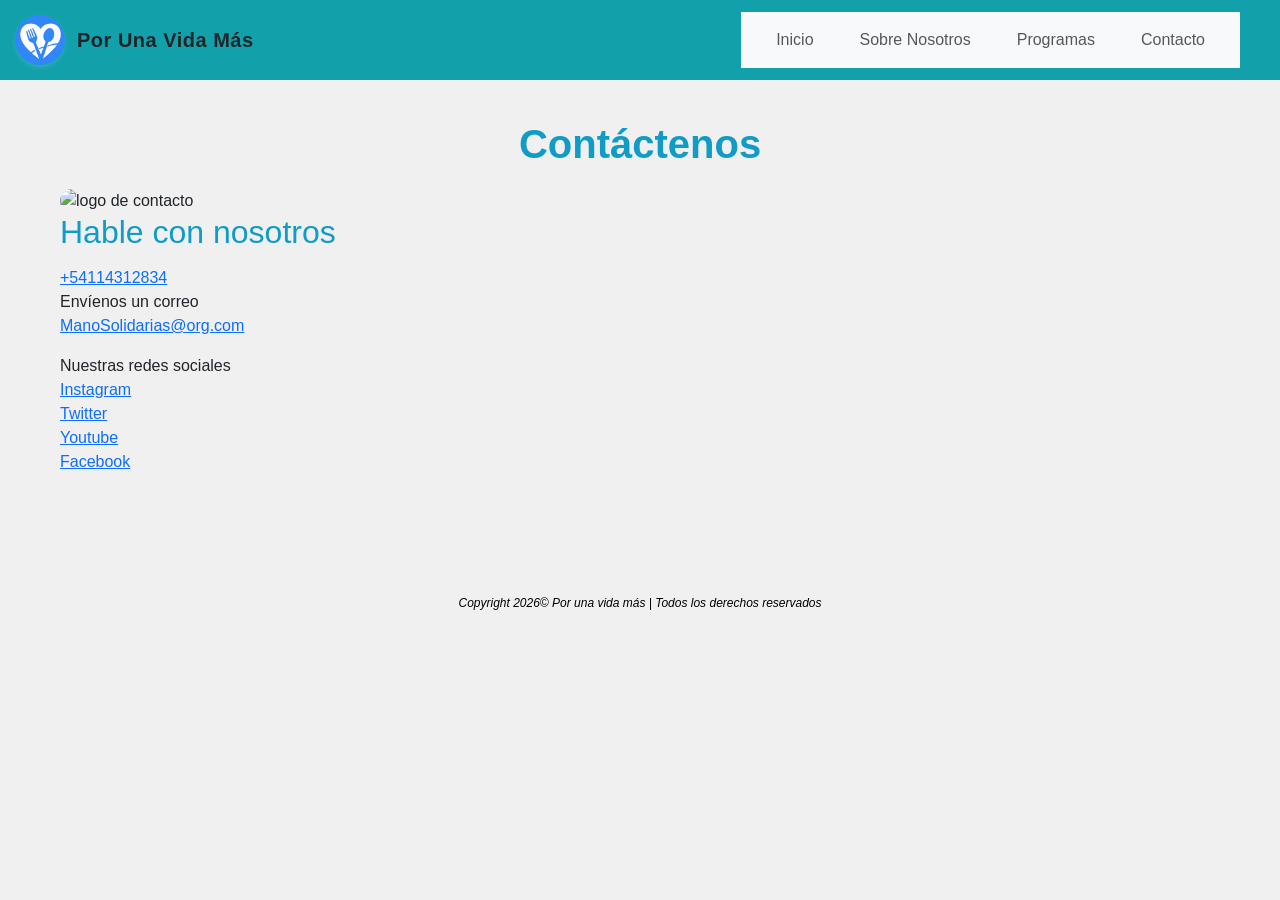
==== Contacto.html @ e62c8108 "mejora de nav y arreglo de boostrap" ====
<!DOCTYPE html>
<html lang="es">
<head>
  <title>Contáctanos</title>
  <meta charset="UTF-8">
  <meta name="viewport" content="width=device-width, initial-scale=1.0">
  <link href="https://cdn.jsdelivr.net/npm/bootstrap@5.3.8/dist/css/bootstrap.min.css" rel="stylesheet" integrity="sha384-sRIl4kxILFvY47J16cr9ZwB07vP4J8+LH7qKQnuqkuIAvNWLzeN8tE5YBujZqJLB" crossorigin="anonymous">
  <link rel="preconnect" href="https://fonts.googleapis.com">
  <link rel="preconnect" href="https://fonts.gstatic.com" crossorigin>
  <link href="https://fonts.googleapis.com/css2?family=Akt:wght@100..900&family=Archivo:ital,wght@0,100..900;1,100..900&display=swap" rel="stylesheet"> 
  <link rel="stylesheet" href="estilos/estilos.css">
</head>
<body>
  <header>
        <section class="Logo">
         <img src="img/LogoMS.jpeg" alt="Mano Solidarias Logo" style="width: 50px; height: 50px;">
           <a href="index.html">Por Una Vida Más</a> 
        </section>
    <nav class="navbar navbar-expand-lg bg-body-tertiary">
      <div class="container-fluid">
        <ul class="navbar-nav">
            <li class="nav-item">
                    <a class="nav-link" href="index.html">Inicio</a>
                </li>
                <li class="nav-item">
                    <a class="nav-link" href="Nosotros.html">Sobre Nosotros</a>
                </li>
                <li class="nav-item">
                    <a class="nav-link" href="Programas.html">Programas</a>
                </li>
                <li class="nav-item">
                    <a class="nav-link" href="Contacto.html">Contacto</a>
                </li>
            </ul>
          </div> 
        </nav>
    </header>
  <main>
    <h1><strong>Contáctenos</strong></h1>
    <section id="contacto">
      <img src="https://cdn-icons-png.flaticon.com/512/4833/4833912.png" alt="logo de contacto" height="20" width="20">
      <h2>Hable con nosotros</h2>
      <a href="tel:54114312834">+54114312834</a>
      <p> 
        Envíenos un correo <br>
        <a href="mailto:ManoSolidarias@org.com">ManoSolidarias@org.com</a>
      </p>
      <p> 
        Nuestras redes sociales <br> 
        <a href="https://www.instagram.com/instagram/" target="_blank">Instagram</a> <br> 
        <a href="https://x.com/" target="_blank">Twitter</a> <br>
        <a href="https://www.youtube.com/@YouTube" target="_blank">Youtube</a> <br>
        <a href="https://www.facebook.com/" target="_blank">Facebook</a> <br>
      </p>
    </section>
  </main>
  <footer>
    <small>Copyright 2026© Por una vida más | Todos los derechos reservados</small>
  </footer>
 <script src="https://cdn.jsdelivr.net/npm/bootstrap@5.3.8/dist/js/bootstrap.bundle.min.js" integrity="sha384-FKyoEForCGlyvwx9Hj09JcYn3nv7wiPVlz7YYwJrWVcXK/BmnVDxM+D2scQbITxI" crossorigin="anonymous"></script> 
</body>
</html>
---- estilos/estilos.css ----
:root {
    --color-primario: #109cc7;
    --color-secundario: #11afdf;
    --color-terciario: #12a0aa;
    --fondo: #f0f0f0;
    --fuente: "Akt", sans-serif;
}

* {
    box-sizing:border-box;
    margin:0;
    padding:0;
    
}

header {
    position:sticky;
    top:0;
    left:0;
    background-color:var(--color-terciario);
    display:flex;
    justify-content:space-between;
    padding:12px 40px 12px 15px;
}
.Logo {
    display: flex;
    align-items: center;
    gap: 12px;
}

.Logo img {
    border-radius: 50%;
    border: 2px solid var(--blanco);
    object-fit: cover;
    box-shadow: 0 2px 5px rgba(255, 255, 255, 0.15);
}

.Logo a {
    color: var(--blanco) ;
    font-family: var(--fuente);
    font-size: 1.25rem;
    font-weight: 700;
    text-decoration: none;
    letter-spacing: 0.5px;
    transition: color 0.3s ease;
}

.Logo a:hover {
    color: var(--color-primario) ;
}
nav a {
    color:var(--fondo);
    text-decoration:none;
    margin:0 15px;
    font-weight:500;
}
nav a:hover {
    color:var(--color-secundario);
    background-color:var(--color-primario);
}

body {
    background-color:var(--fondo);
    font-family:var(--fuente);
    line-height:1.5;
}

main {
    padding:40px 20px;
    max-width: 1200px;
    margin: auto;

}
h1 {
    color:var(--color-primario);
    margin-bottom:20px;
    text-align: center;
}
h2 {
    color:var(--color-primario);
    margin-bottom:15px;
}
h3 {
    color:var(--color-primario);
    margin-bottom:10px;
}
form {
    background-color:#fff;
    padding:20px;
    border-radius:8px;
    box-shadow:0 2px 5px rgba(0,0,0,0.1);
    max-width:500px;
    margin:auto;
}
label {
    display:block;
    margin-bottom:5px;
    font-weight:500;
}
input, textarea {
    width:100%;
    padding:10px;
    margin-bottom:15px;
    border:1px solid #ccc;
    border-radius:4px;
}
button {
    background-color:var(--color-primario);
    color:#fff;
    border:none;
    padding:10px 20px;
    border-radius:4px;
    cursor:pointer;
}
button:hover {
    background-color:var(--color-secundario);
}
footer {
    background-color:var(--fondo);
    text-align:center;
    padding:20px;
    margin-top:40px;
}
footer p {
    color:#777;
    font-size:12px;
    font-style:italic;
}
footer small {
        color:#000;
  font-style:italic;
    font-size:12px;
  font-weight:500;
}
img{
    width:initial;
    height:initial;
    object-fit:cover;
    border-radius:12px;
}
.programa {
    transition: 0.3s;
}

.programa:hover {
    transform: translateY(-5px);
}
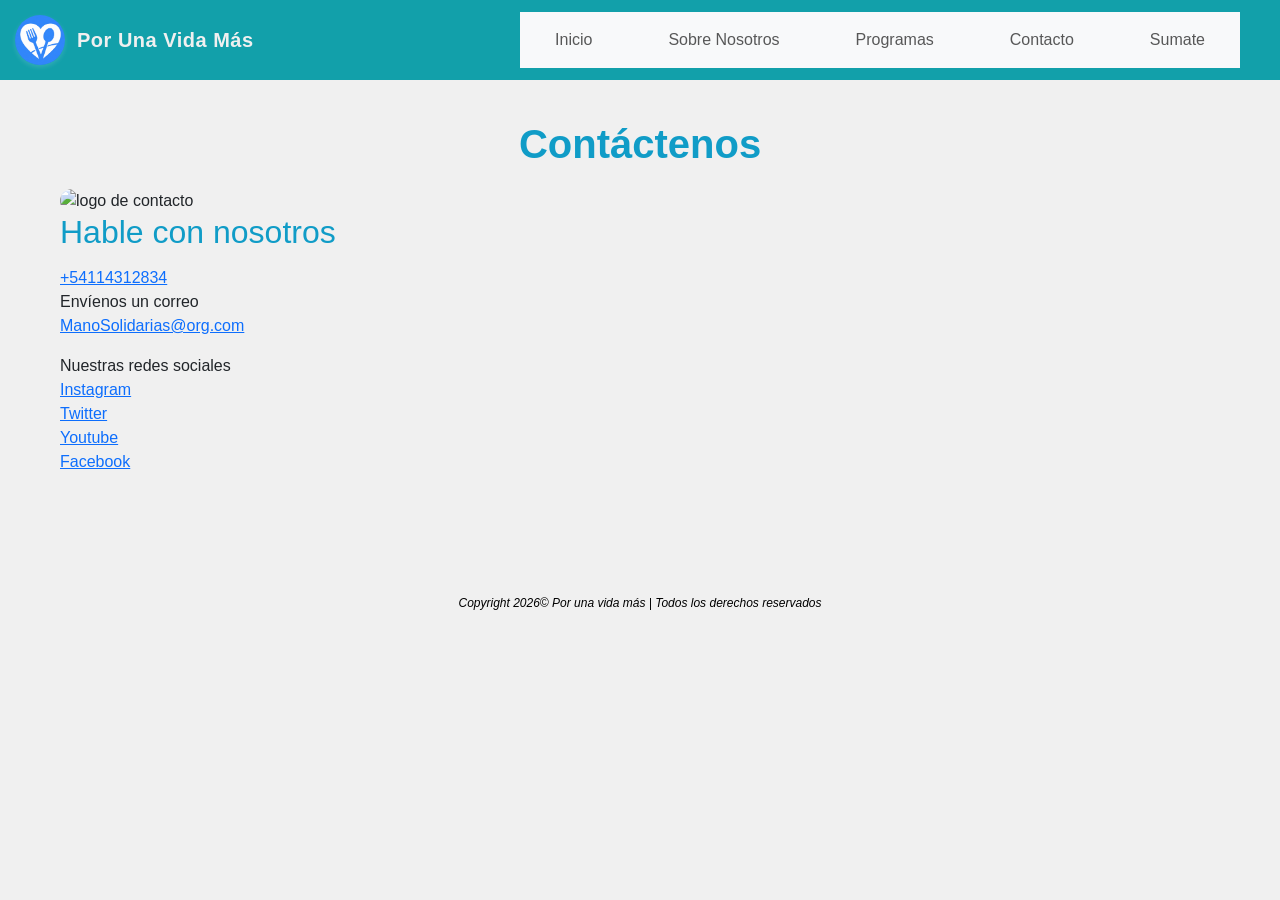
==== commit 4a9c449f: "arreglo navbar y boostrap" ====
--- a/Contacto.html
+++ b/Contacto.html
@@ -31,6 +31,9 @@
                 <li class="nav-item">
                     <a class="nav-link" href="Contacto.html">Contacto</a>
                 </li>
+                <li class="nav-item">
+                    <a class="nav-link" href="Login.html" target="_blank">Sumate</a>
+                </li>
             </ul>
           </div> 
         </nav>
--- a/estilos/estilos.css
+++ b/estilos/estilos.css
@@ -36,7 +36,7 @@
 }
 
 .Logo a {
-    color: var(--blanco) ;
+    color: var(--fondo) ;
     font-family: var(--fuente);
     font-size: 1.25rem;
     font-weight: 700;
@@ -47,6 +47,18 @@
 
 .Logo a:hover {
     color: var(--color-primario) ;
+    justify-content:center;
+    position: sticky;
+    top: 0;
+}
+
+nav ul {
+    list-style:none;
+    display:flex;
+    flex-direction:row;
+    align-items:center;
+    gap: 30px;
+
 }
 nav a {
     color:var(--fondo);
@@ -57,6 +69,10 @@
 nav a:hover {
     color:var(--color-secundario);
     background-color:var(--color-primario);
+}
+.logo{
+    max-width: 100%;
+    max-height:auto;
 }
 
 body {
@@ -115,6 +131,7 @@
 button:hover {
     background-color:var(--color-secundario);
 }
+
 footer {
     background-color:var(--fondo);
     text-align:center;
@@ -133,8 +150,8 @@
   font-weight:500;
 }
 img{
-    width:initial;
-    height:initial;
+    max-width: 100%;
+    max-height:auto;
     object-fit:cover;
     border-radius:12px;
 }
@@ -145,3 +162,5 @@
 .programa:hover {
     transform: translateY(-5px);
 }
+
+
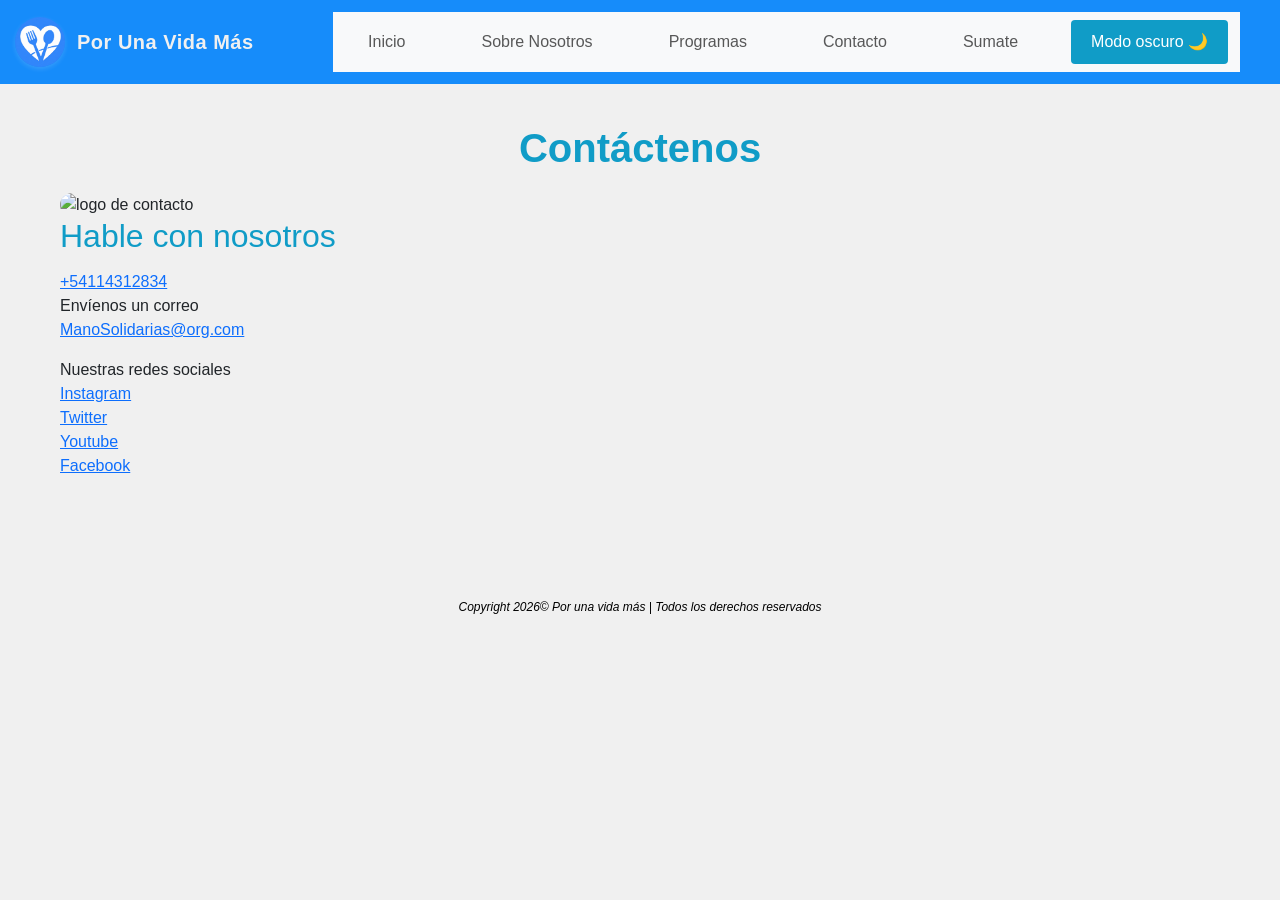
==== commit 49341185: "Agregado boton de modo oscuro/claro" ====
--- a/Contacto.html
+++ b/Contacto.html
@@ -34,6 +34,7 @@
                 <li class="nav-item">
                     <a class="nav-link" href="Login.html" target="_blank">Sumate</a>
                 </li>
+            <button id="boton-modo-oscuro">  Modo oscuro 🌙</button>
             </ul>
           </div> 
         </nav>
@@ -61,5 +62,6 @@
     <small>Copyright 2026© Por una vida más | Todos los derechos reservados</small>
   </footer>
  <script src="https://cdn.jsdelivr.net/npm/bootstrap@5.3.8/dist/js/bootstrap.bundle.min.js" integrity="sha384-FKyoEForCGlyvwx9Hj09JcYn3nv7wiPVlz7YYwJrWVcXK/BmnVDxM+D2scQbITxI" crossorigin="anonymous"></script> 
+  <script src="javascript/js"></script>
 </body>
 </html>
--- a/estilos/estilos.css
+++ b/estilos/estilos.css
@@ -1,7 +1,7 @@
 :root {
     --color-primario: #109cc7;
     --color-secundario: #11afdf;
-    --color-terciario: #12a0aa;
+    --color-terciario: #168cfa;
     --fondo: #f0f0f0;
     --fuente: "Akt", sans-serif;
 }
@@ -16,6 +16,7 @@
 header {
     position:sticky;
     top:0;
+    z-index: 1050;
     left:0;
     background-color:var(--color-terciario);
     display:flex;
@@ -70,16 +71,45 @@
     color:var(--color-secundario);
     background-color:var(--color-primario);
 }
-.logo{
-    max-width: 100%;
-    max-height:auto;
-}
 
 body {
     background-color:var(--fondo);
     font-family:var(--fuente);
     line-height:1.5;
 }
+
+/* Estilo del boton y modo oscuro*/
+
+body.oscuro{background-color: #121212;
+color: #ffffff;
+transition: background 0.3s ease;
+}
+
+body.oscuro footer {
+  background-color:var(--color-primario) !important;
+}
+
+body.oscuro footer * {
+  color: #ffffff !important;
+  background-color: transparent !important; 
+}
+
+/* le aplica la transición a todos los elementos de la página */
+* {
+  transition:background 0.3s ease,
+  color 0.4s ease;
+}
+
+/* Estilos para el contenedor de tarjetas */
+.contenedor-tarjetas {
+    display:flex;
+    flex-direction:row;
+    justify-content:center;
+    gap: 30px;
+    flex-wrap: wrap;
+    margin: 40px 0;
+}
+
 
 main {
     padding:40px 20px;
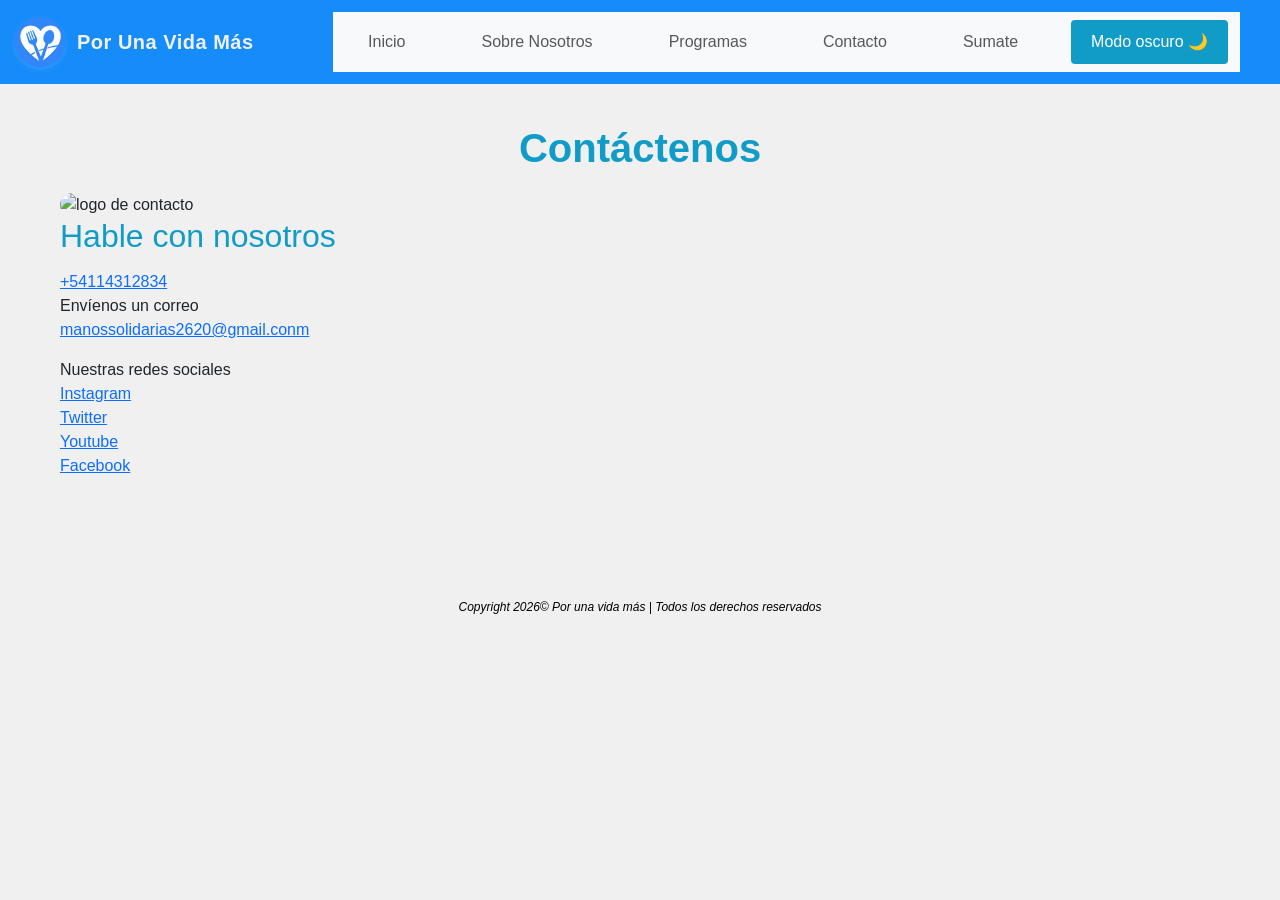
==== commit 3d571cb2: "Añadido gmail real" ====
--- a/Contacto.html
+++ b/Contacto.html
@@ -47,14 +47,14 @@
       <a href="tel:54114312834">+54114312834</a>
       <p> 
         Envíenos un correo <br>
-        <a href="mailto:ManoSolidarias@org.com">ManoSolidarias@org.com</a>
+        <a href="mailto:manossolidarias2620@gmail.com">manossolidarias2620@gmail.conm</a>
       </p>
       <p> 
-        Nuestras redes sociales <br> 
-        <a href="https://www.instagram.com/instagram/" target="_blank">Instagram</a> <br> 
-        <a href="https://x.com/" target="_blank">Twitter</a> <br>
-        <a href="https://www.youtube.com/@YouTube" target="_blank">Youtube</a> <br>
-        <a href="https://www.facebook.com/" target="_blank">Facebook</a> <br>
+        Nuestras redes sociales <br> <!-- ahora los links llevan a redes sociales existentes-->
+        <a href="https://www.instagram.com/manos_solidarias_2026?utm_source=qr&igsh=MXVwd3gxcWVhOXZ1MQ==" target="_blank">Instagram</a> <br> 
+        <a href="https://x.com/ManoSolidaria26" target="_blank">Twitter</a> <br>
+        <a href="https://youtube.com/@manossolidarias-b6i?si=nA4F8jbaNqsSrA6D" target="_blank">Youtube</a> <br>
+        <a href="https://m.facebook.com/profile.php?id=61591244444828" target="_blank">Facebook</a> <br>
       </p>
     </section>
   </main>
--- a/estilos/estilos.css
+++ b/estilos/estilos.css
@@ -52,6 +52,12 @@
     position: sticky;
     top: 0;
 }
+/* Cambia el fondo del formulario y el color de los textos internos */
+body.oscuro form {
+    background-color: #1e1e1e; /* Un gris oscuro para que resalte del fondo */
+    color: #ffffff;
+    box-shadow: 0 2px 5px rgba(255, 255, 255, 0.1);
+}
 
 nav ul {
     list-style:none;
@@ -185,6 +191,27 @@
     object-fit:cover;
     border-radius:12px;
 }
+/* Imagen de fondo en Inicio */
+.Fondo-inicio{
+    background-image: url("../img/ComedorComunitario.jpg");
+    background-size: cover;
+    background-position: center;
+    background-repeat: no-repeat;
+
+    min-height: 85vh;
+
+    display: flex;
+    justify-content: center;
+    align-items: center;
+
+    text-align: center;
+}
+/* Contenido Inicio */
+.Contenido-inicio{
+    max-width: 800px;
+    color: white;
+}
+
 .programa {
     transition: 0.3s;
 }
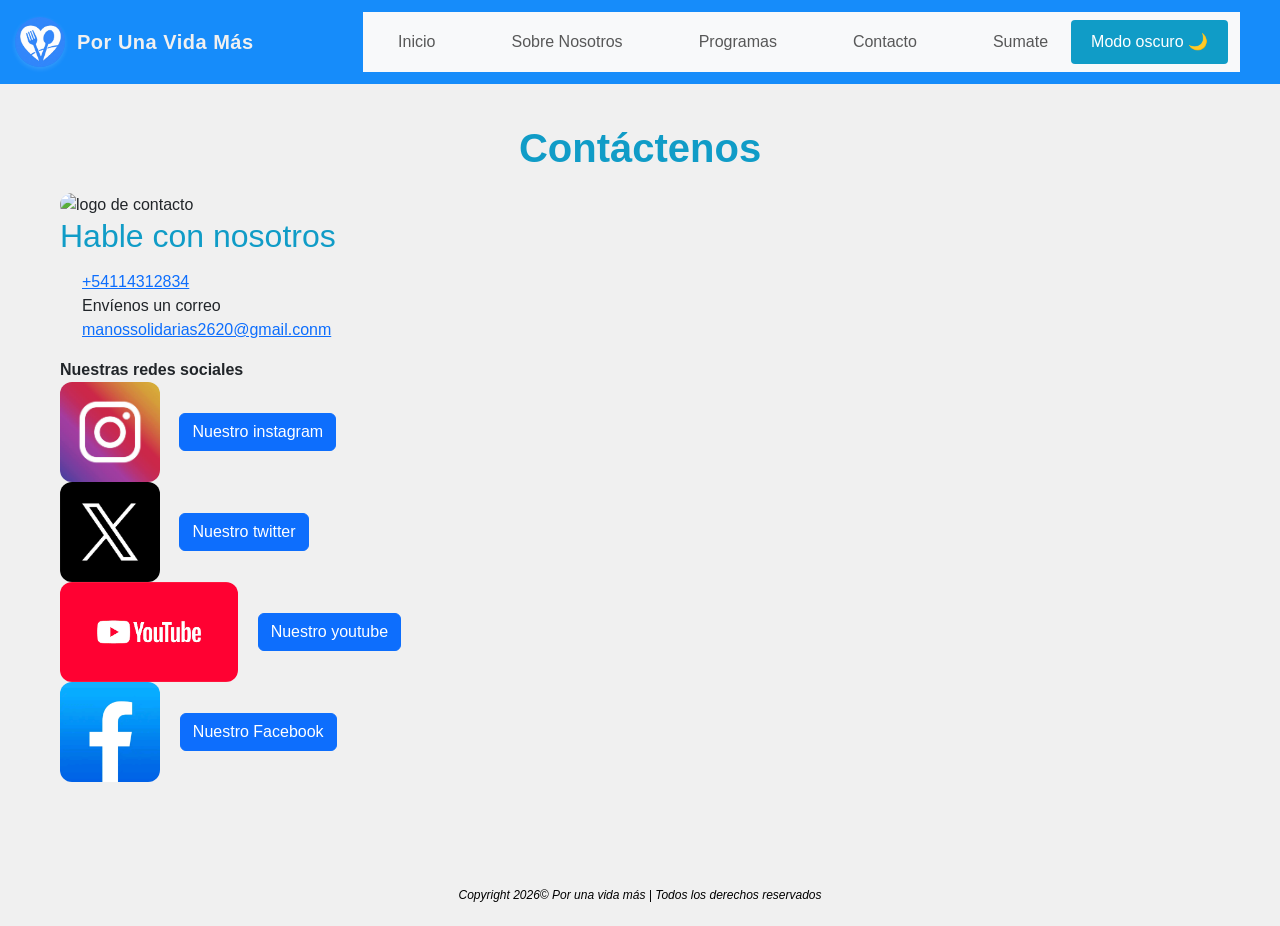
==== commit d8fa94c7: "Arreglada la posicion del boton de modo oscuro" ====
--- a/Contacto.html
+++ b/Contacto.html
@@ -34,28 +34,42 @@
                 <li class="nav-item">
                     <a class="nav-link" href="Login.html" target="_blank">Sumate</a>
                 </li>
-            <button id="boton-modo-oscuro">  Modo oscuro 🌙</button>
             </ul>
+        <button id="boton-modo-oscuro">  Modo oscuro 🌙</button>
           </div> 
         </nav>
     </header>
-  <main>
+<main>
     <h1><strong>Contáctenos</strong></h1>
     <section id="contacto">
-      <img src="https://cdn-icons-png.flaticon.com/512/4833/4833912.png" alt="logo de contacto" height="20" width="20">
+      <img src="https://cdn-icons-png.flaticon.com/512/4833/4833912.png" alt="logo de contacto" height="100" width="100">
       <h2>Hable con nosotros</h2>
-      <a href="tel:54114312834">+54114312834</a>
+      <div class="container">
+        <a href="tel:54114312834">+54114312834</a>
       <p> 
         Envíenos un correo <br>
         <a href="mailto:manossolidarias2620@gmail.com">manossolidarias2620@gmail.conm</a>
       </p>
-      <p> 
-        Nuestras redes sociales <br> <!-- ahora los links llevan a redes sociales existentes-->
-        <a href="https://www.instagram.com/manos_solidarias_2026?utm_source=qr&igsh=MXVwd3gxcWVhOXZ1MQ==" target="_blank">Instagram</a> <br> 
-        <a href="https://x.com/ManoSolidaria26" target="_blank">Twitter</a> <br>
-        <a href="https://youtube.com/@manossolidarias-b6i?si=nA4F8jbaNqsSrA6D" target="_blank">Youtube</a> <br>
-        <a href="https://m.facebook.com/profile.php?id=61591244444828" target="_blank">Facebook</a> <br>
-      </p>
+</div>
+      <strong>
+        Nuestras redes sociales </strong> <br> <!-- ahora los links llevan a redes sociales existentes--> 
+      <nav class= redes>
+        <div class = ig>
+          <img src= "img/instagramlogo.jpg" alt="instagram logo" height=100 > 
+        <a  href="https://www.instagram.com/manos_solidarias_2026?utm_source=qr&igsh=MXVwd3gxcWVhOXZ1MQ==" target="_blank" class="btn btn-primary"> 
+      Nuestro instagram
+          </a> 
+      </div>  
+        <div class = tw>
+           <img src="img/twitterlogo.jpg" alt ="Twitter logo" height=100 > <a
+href="https://x.com/ManoSolidaria26" target="_blank" class="btn btn-primary"> Nuestro twitter </a> </div>
+          <div class = yt>
+           <img src="img/youtubelogo.jpg" alt ="Youtube logo" height=100 > 
+        <a href="https://youtube.com/@manossolidarias-b6i?si=nA4F8jbaNqsSrA6D" target="_blank" class="btn btn-primary" > Nuestro youtube </a> </div> 
+        <div class = fb>
+           <img src="img/facebooklogo.jpg" alt ="Facebook logo" height=100 > 
+        <a href="https://m.facebook.com/profile.php?id=61591244444828" target="_blank"  class="btn btn-primary">Nuestro Facebook</a> </div>
+      </nav>
     </section>
   </main>
   <footer>
--- a/estilos/estilos.css
+++ b/estilos/estilos.css
@@ -193,6 +193,7 @@
 }
 /* Imagen de fondo en Inicio */
 .Fondo-inicio{
+    position: relative;
     background-image: url("../img/ComedorComunitario.jpg");
     background-size: cover;
     background-position: center;
@@ -206,12 +207,27 @@
 
     text-align: center;
 }
+
+.Fondo-inicio::before{
+    content: "";
+    position: absolute;
+    inset: 0;
+    background: rgba(0, 0, 0, 0.45);
+    z-index: 1;
+}
 /* Contenido Inicio */
 .Contenido-inicio{
+     position: relative;
+    z-index: 2;
     max-width: 800px;
     color: white;
 }
-
+.texto-debajo {
+    max-width: 850px;
+    margin: 60px auto;
+    padding: 20px;
+    text-align: center;
+}
 .programa {
     transition: 0.3s;
 }
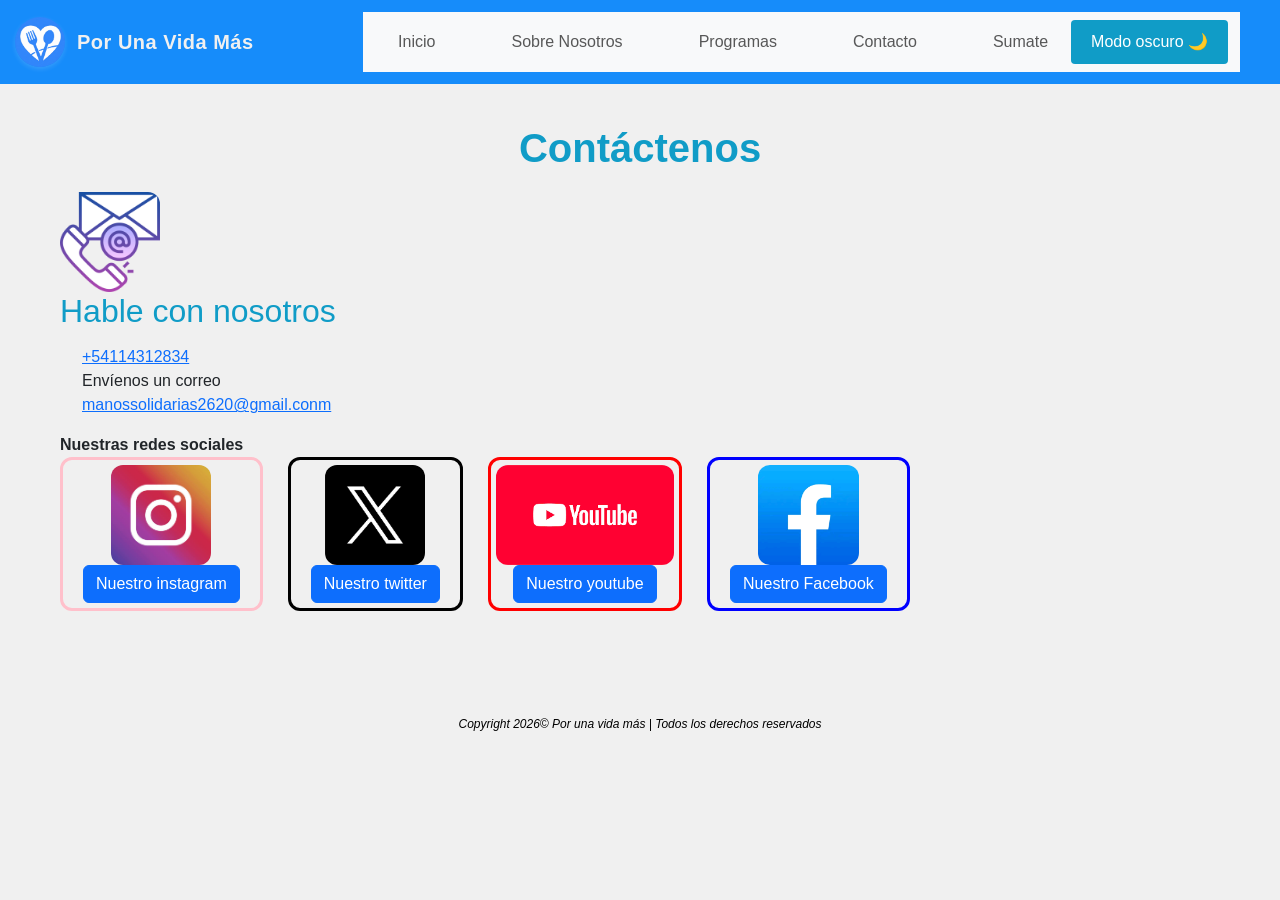
==== commit 75fc1caa: "Update Contacto.html" ====
--- a/Contacto.html
+++ b/Contacto.html
@@ -42,7 +42,7 @@
 <main>
     <h1><strong>Contáctenos</strong></h1>
     <section id="contacto">
-      <img src="https://cdn-icons-png.flaticon.com/512/4833/4833912.png" alt="logo de contacto" height="100" width="100">
+      <img src="img/telefonologo.jpg" alt="logo de contacto" height="100" width="100">
       <h2>Hable con nosotros</h2>
       <div class="container">
         <a href="tel:54114312834">+54114312834</a>
--- a/estilos/estilos.css
+++ b/estilos/estilos.css
@@ -116,7 +116,59 @@
     margin: 40px 0;
 }
 
-
+/* Estilos para los links de contacto*/
+.redes {
+  display:flex;
+  flex-direction: row;
+  gap: 25px;
+  flex-wrap:wrap;
+}
+
+.ig {
+  width: fit-content;
+  display:flex;
+  flex-direction:column;
+  border-style:solid;
+  border-color:pink;
+  border-radius:12px;
+  padding:5px;
+  align-items:center;
+}
+
+.tw {
+  width: fit-content;
+  display:flex;
+  flex-direction:column;
+  border-style:solid;
+  border-color:black;
+  border-radius:12px;
+  padding:5px;
+  align-items:center;
+}
+
+.yt {
+  width: fit-content;
+  display:flex;
+  flex-direction:column;
+  border-style:solid;
+  border-color:red;
+  border-radius:12px;
+  padding:5px;
+  align-items:center;
+}
+
+.fb{
+  width: fit-content;
+  display:flex;
+  flex-direction:column;
+  border-style:solid;
+  border-color:blue;
+  border-radius:12px;
+  padding:5px;
+  align-items:center;
+}
+
+/* Main, label, button y footer */
 main {
     padding:40px 20px;
     max-width: 1200px;
